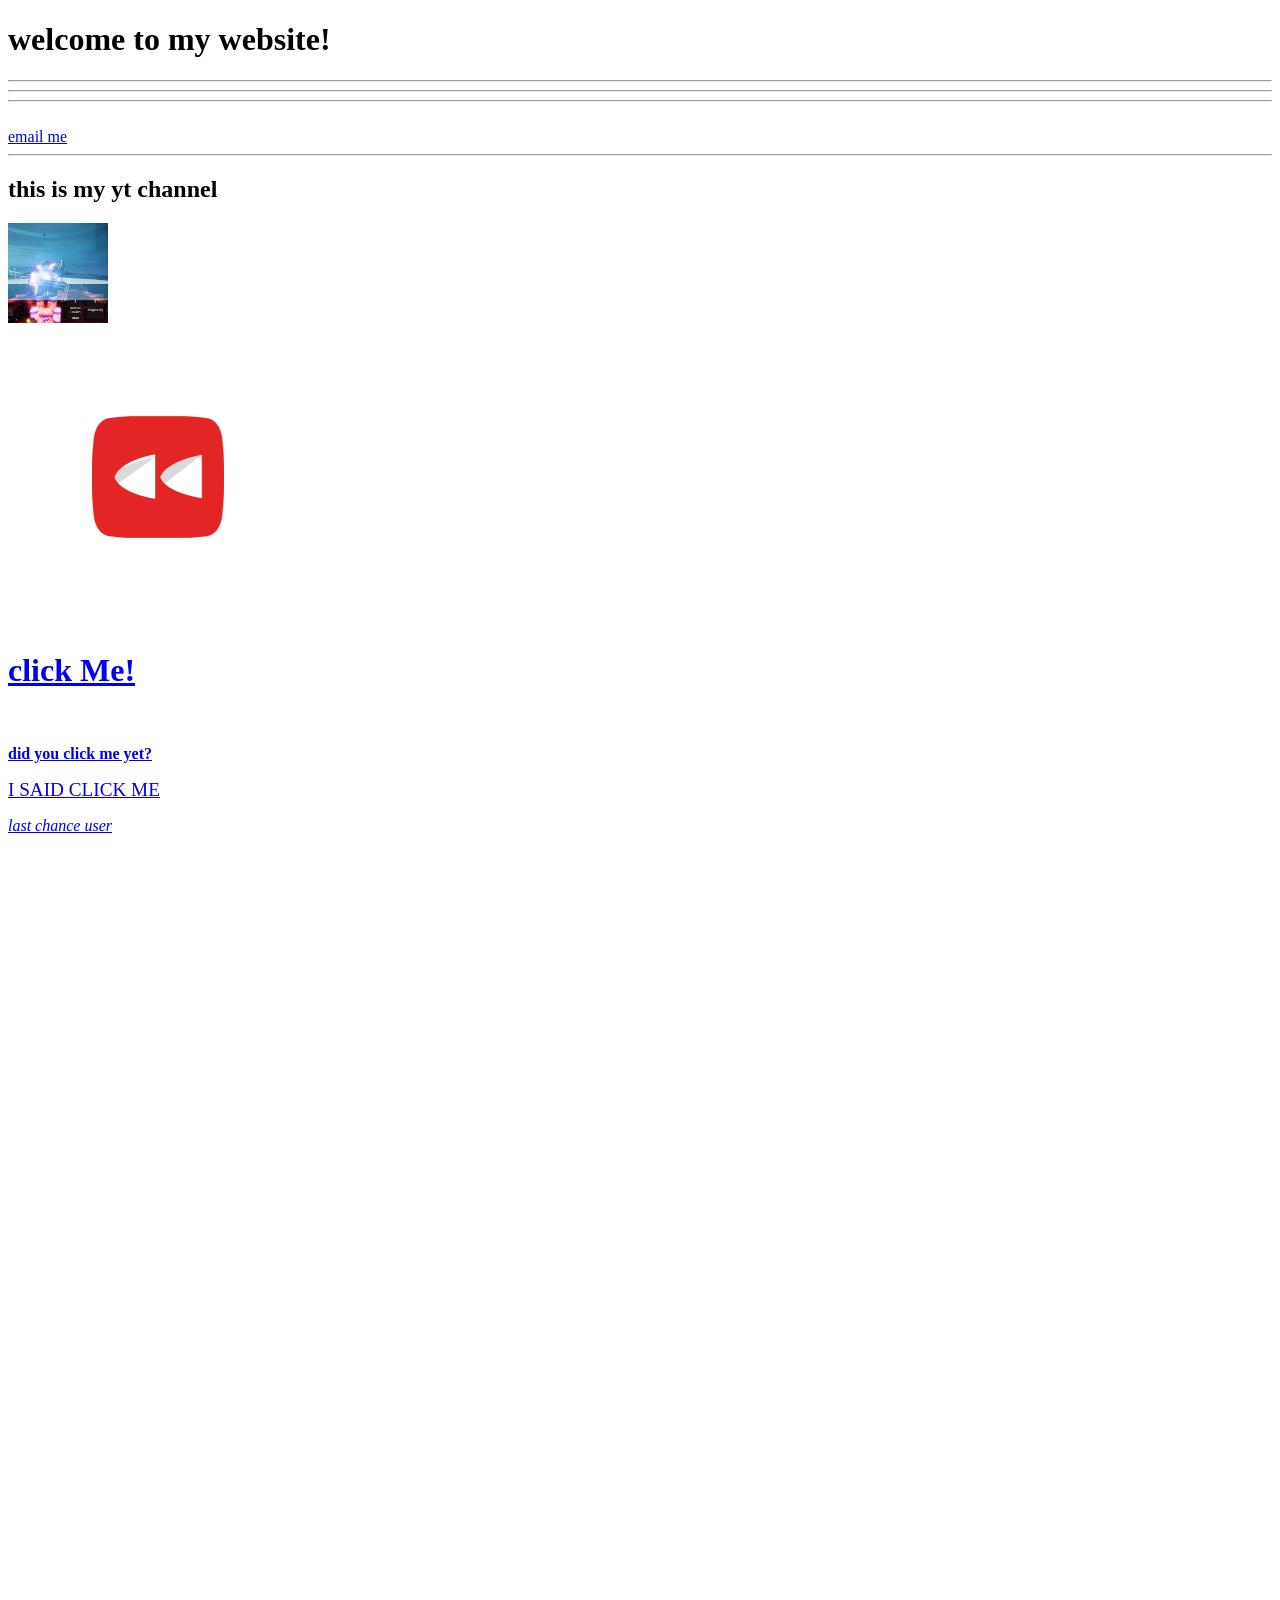
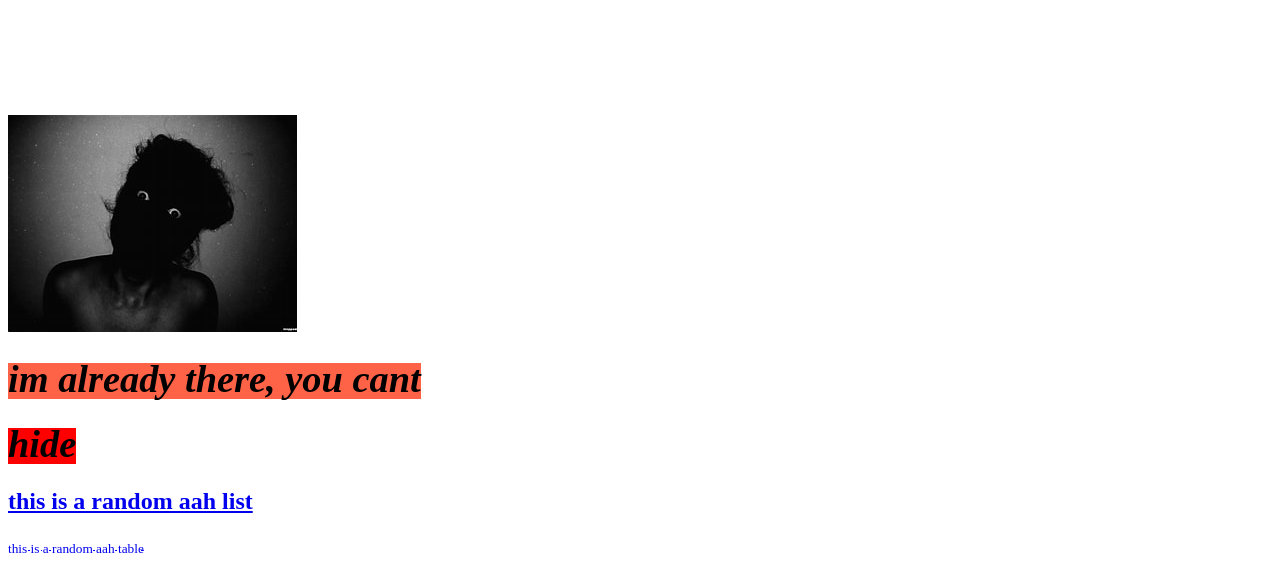
==== index.html @ 47202b8b "Add files via upload" ====
<!DOCTYPE html>
<html>
    <head>
        <link rel="icon" type="image/jpg" href="images/channels4_profile.jpg">
        <title>shadowlord's absolutely fire website</title>
        </head>
        <body>
            <h1> welcome to my website!</h1>
            <hr>
            <hr>
            <hr>
            <br>
            <a href="mailto:shadowlordondiscord590@gmail.com">
                email me
            </a>
            <hr>
                <h2>this is my yt channel</h2>
            <a href="https://www.youtube.com/@DRAGONICDUO">
            <img src="images/channels4_profile.jpg"height="100" width="100">
            </a>
            <br>
            <a href="https://www.youtube.com/">
            <img src="images/74H4.gif"
            height="300" width=" 300">
            <a href="rickroll.html">
                <h1>click Me!</h1>
            </a>
            <br>
             </a>
            <a href="rickroll.html">
                <p><b>did you click me yet?</b></p>
            </a>
            <a href="rickroll.html">
                <p><big>I SAID CLICK ME</big></p>
            </a>
            <a href="rickroll.html">
                <p><i>last chance user</i></p>
            </a>
            <br><br><br><br><br><br><br><br><br><br><br><br><br><br><br><br><br><br><br><br><br><br><br><br><br><br><br><br><br><br><br><br><br><br><br><br><br><br><br><br><br><br><br><br><br><br><br><br>
            <img src="images/creepy image.jpeg">
            <br>
            <h1><span style="background-color:tomato;  "><big><b><i>im already there, you cant </i></b></big></h1> 
            <h1></span><span style="background-color:red;"><b><i><big>hide</big></i></b></span> </h1>
            <a href="randomlist.html">
                <h2>this is a random aah list</h2>

            </a>
            <a href="randomtable.html">
                <sub>this is a random aah table</sub>

            </a>
        </body>
    
</html>
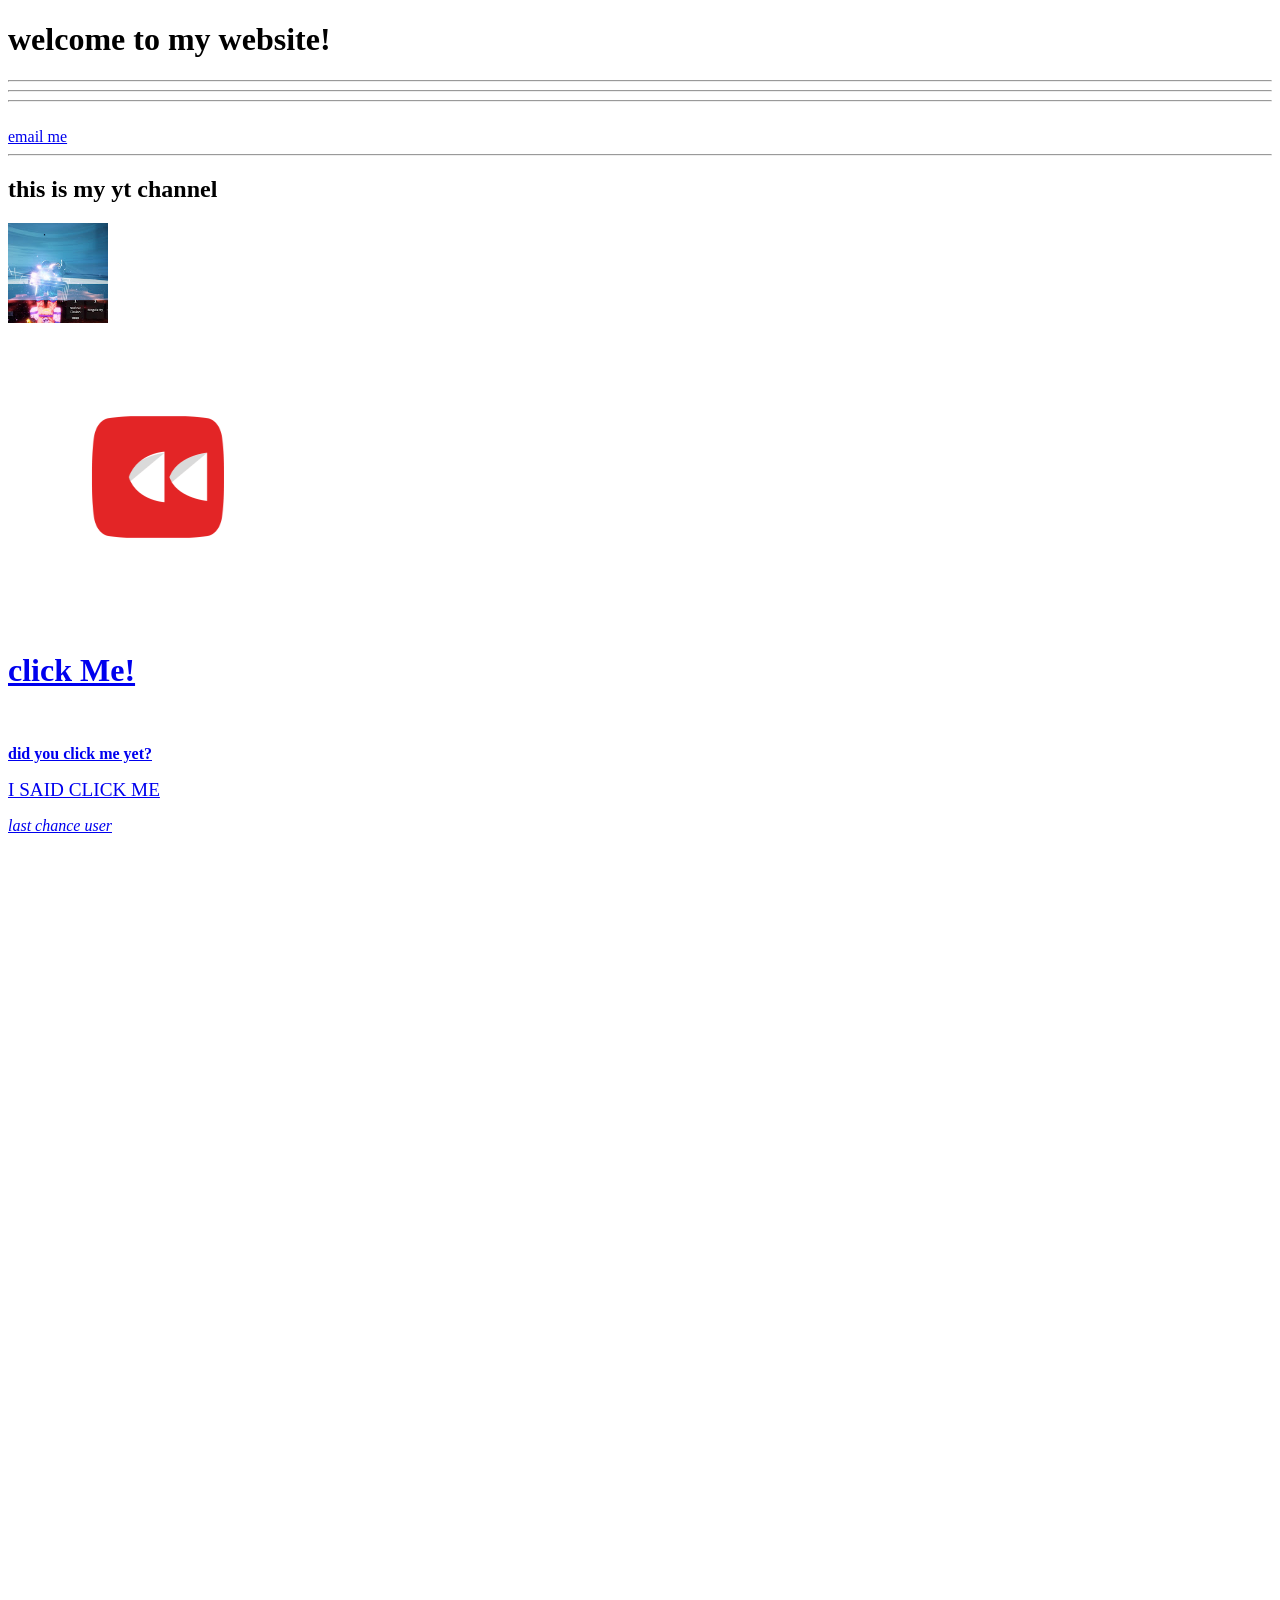
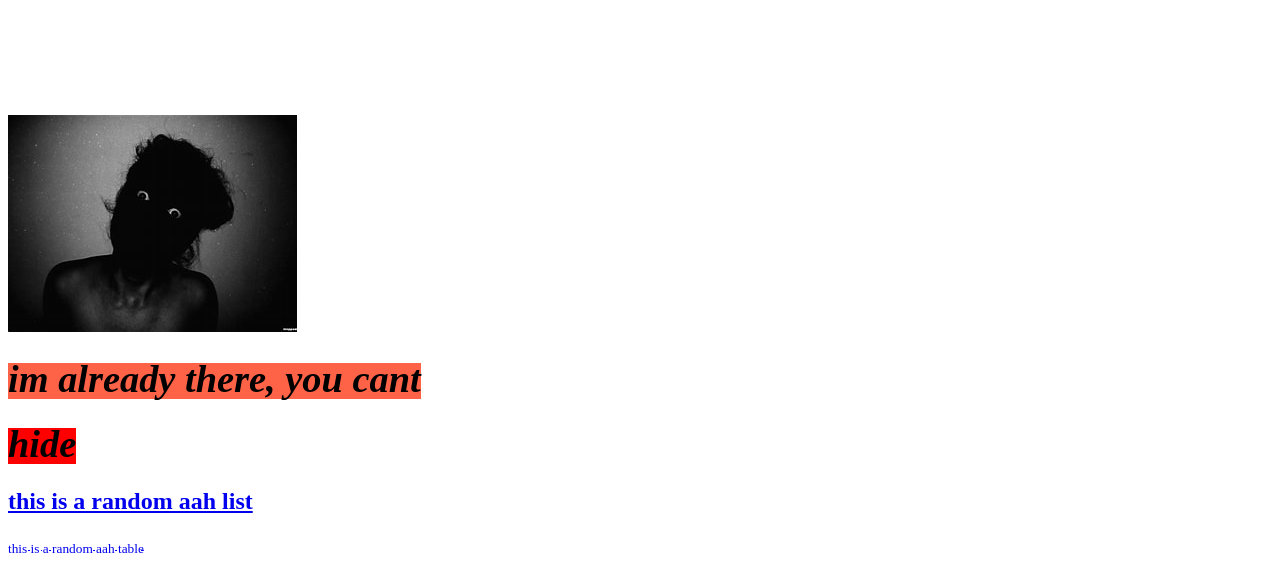
==== commit ff8e7695: "Updated index.html to make sure its verified on google" ====
--- a/index.html
+++ b/index.html
@@ -3,6 +3,7 @@
     <head>
         <link rel="icon" type="image/jpg" href="images/channels4_profile.jpg">
         <title>shadowlord's absolutely fire website</title>
+        <meta name="google-site-verification" content="-Vsg3QNijONDwPNbxyBwW1E_iCfZyrxIFF78eOEz-FA" />
         </head>
         <body>
             <h1> welcome to my website!</h1>
@@ -51,4 +52,4 @@
             </a>
         </body>
     
-</html>+</html>
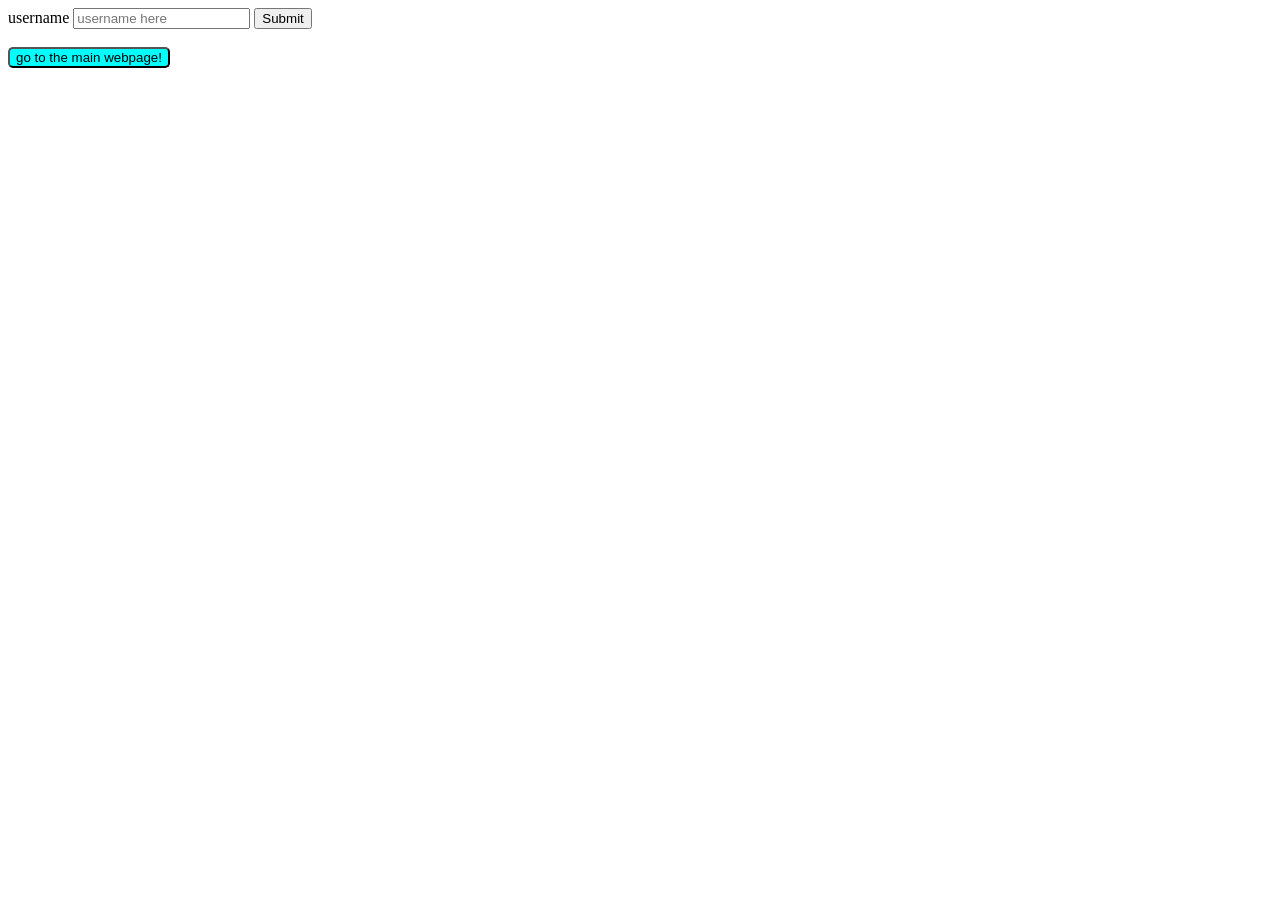
==== commit 15d5593e: "updated websitev with a new page and buttons" ====
--- a/index.html
+++ b/index.html
@@ -1,55 +1,18 @@
-<!DOCTYPE html>
+<!DOCTYPE html> 
 <html>
     <head>
-        <link rel="icon" type="image/jpg" href="images/channels4_profile.jpg">
-        <title>shadowlord's absolutely fire website</title>
-        <meta name="google-site-verification" content="-Vsg3QNijONDwPNbxyBwW1E_iCfZyrxIFF78eOEz-FA" />
-        </head>
-        <body>
-            <h1> welcome to my website!</h1>
-            <hr>
-            <hr>
-            <hr>
-            <br>
-            <a href="mailto:shadowlordondiscord590@gmail.com">
-                email me
-            </a>
-            <hr>
-                <h2>this is my yt channel</h2>
-            <a href="https://www.youtube.com/@DRAGONICDUO">
-            <img src="images/channels4_profile.jpg"height="100" width="100">
-            </a>
-            <br>
-            <a href="https://www.youtube.com/">
-            <img src="images/74H4.gif"
-            height="300" width=" 300">
-            <a href="rickroll.html">
-                <h1>click Me!</h1>
-            </a>
-            <br>
-             </a>
-            <a href="rickroll.html">
-                <p><b>did you click me yet?</b></p>
-            </a>
-            <a href="rickroll.html">
-                <p><big>I SAID CLICK ME</big></p>
-            </a>
-            <a href="rickroll.html">
-                <p><i>last chance user</i></p>
-            </a>
-            <br><br><br><br><br><br><br><br><br><br><br><br><br><br><br><br><br><br><br><br><br><br><br><br><br><br><br><br><br><br><br><br><br><br><br><br><br><br><br><br><br><br><br><br><br><br><br><br>
-            <img src="images/creepy image.jpeg">
-            <br>
-            <h1><span style="background-color:tomato;  "><big><b><i>im already there, you cant </i></b></big></h1> 
-            <h1></span><span style="background-color:red;"><b><i><big>hide</big></i></b></span> </h1>
-            <a href="randomlist.html">
-                <h2>this is a random aah list</h2>
-
-            </a>
-            <a href="randomtable.html">
-                <sub>this is a random aah table</sub>
-
-            </a>
-        </body>
-    
+        <title>login page</title>
+        <meta name="keywords" content="login, signup,page">
+    </head>
+    <body>
+        <form>
+            <label for="fname">username</label>
+            <input type="text" id="fname" name="fname" placeholder="username here">
+            <input type="submit">
+        </form>
+        <br>
+        <a href="mainpage.html">
+        <button style="background-color: aqua; border-radius: 5px;">go to the main webpage!</button>
+        </a>
+    </body>
 </html>
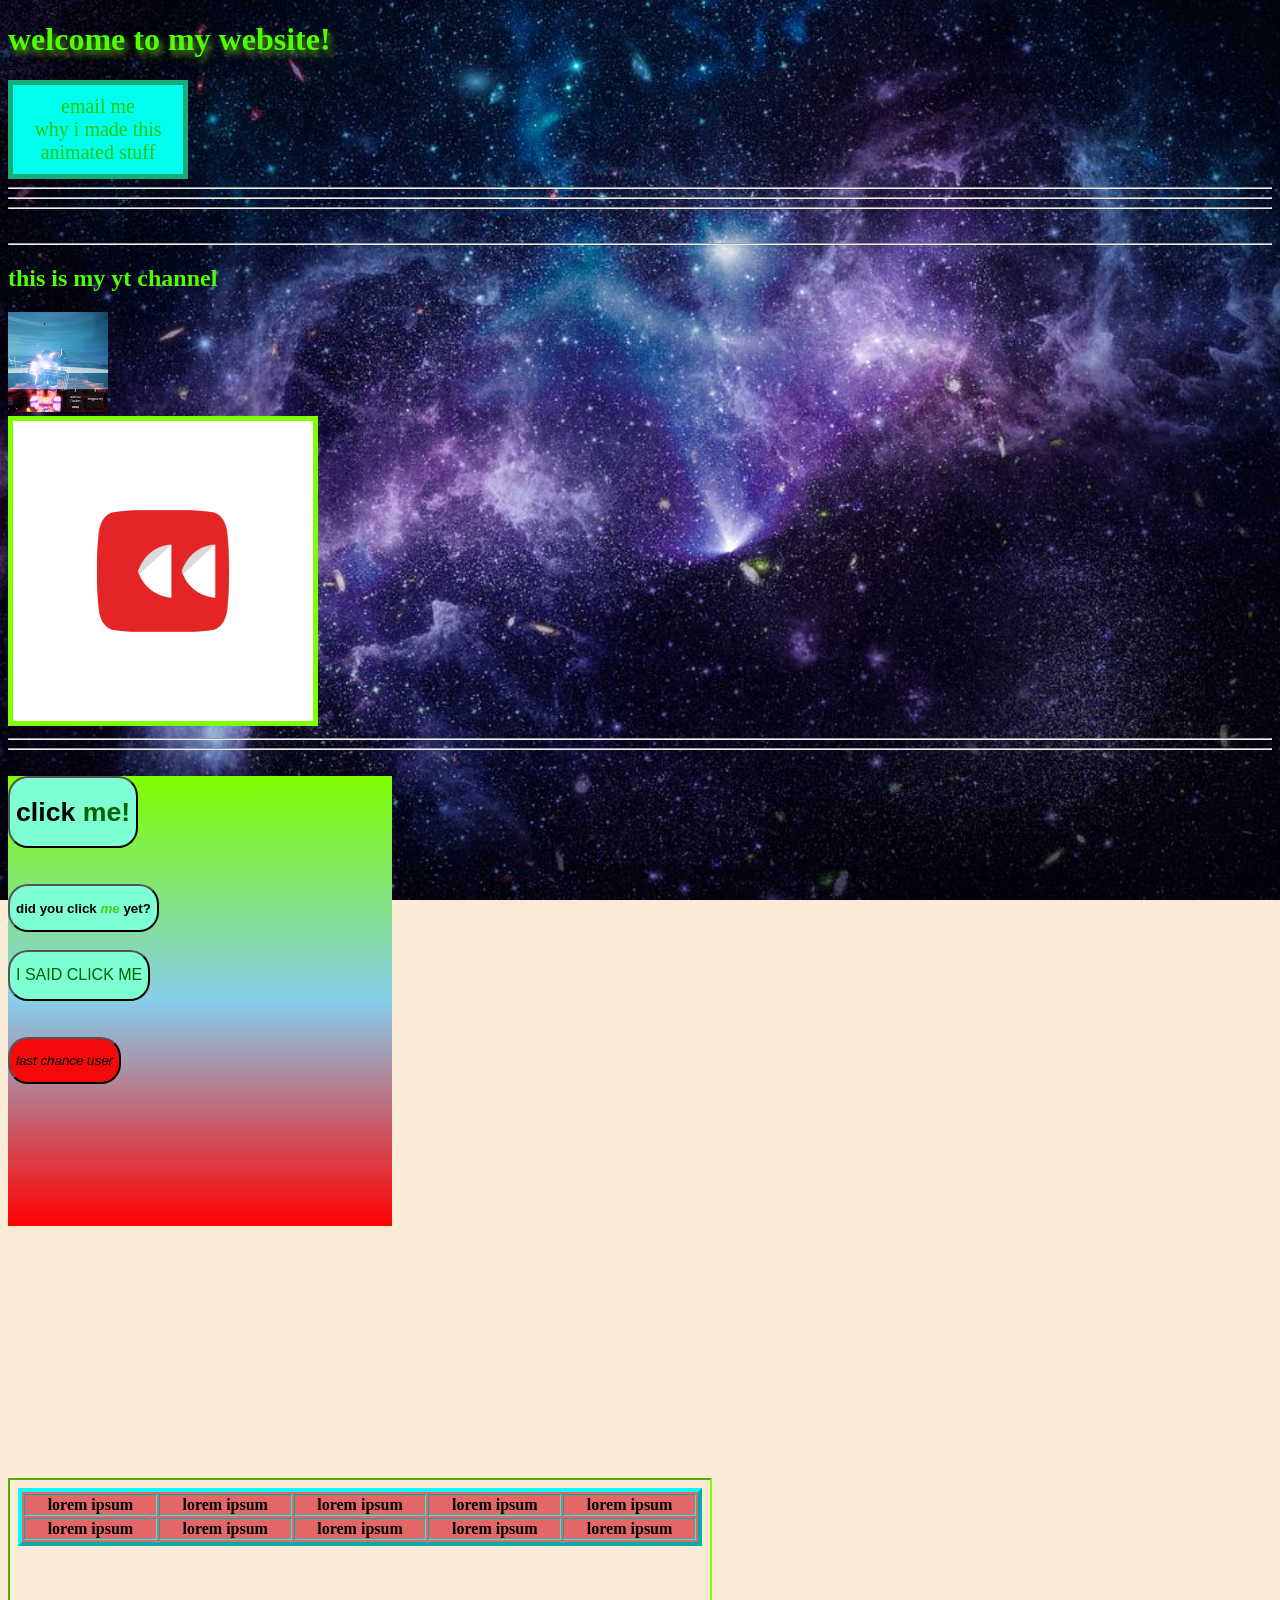
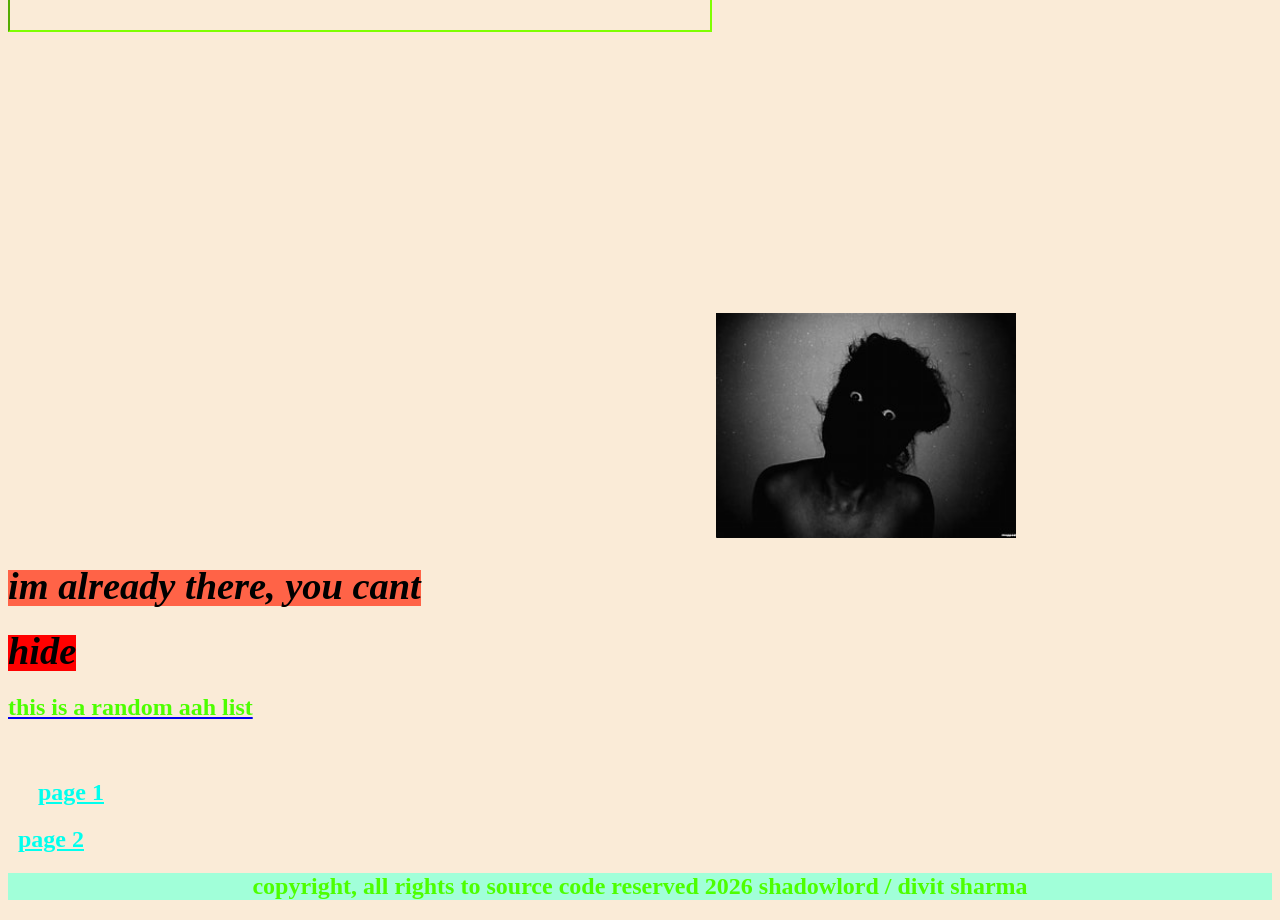
==== commit e033b5d2: "Restore website after git recovery" ====
--- a/index.html
+++ b/index.html
@@ -1,18 +1,87 @@
-<!DOCTYPE html> 
-<html>
-    <head>
-        <title>login page</title>
-        <meta name="keywords" content="login, signup,page">
-    </head>
-    <body>
-        <form>
-            <label for="fname">username</label>
-            <input type="text" id="fname" name="fname" placeholder="username here">
-            <input type="submit">
-        </form>
-        <br>
-        <a href="mainpage.html">
-        <button style="background-color: aqua; border-radius: 5px;">go to the main webpage!</button>
-        </a>
-    </body>
-</html>
+<!DOCTYPE html>
+<html>
+    <head>
+        <link rel="icon" type="image/jpg" href="images/channels4_profile.jpg">
+        <title>shadowlord's absolutely fire website</title>
+        <meta name="google-site-verification" content="-Vsg3QNijONDwPNbxyBwW1E_iCfZyrxIFF78eOEz-FA" />
+        <meta name="keywords" content="shadowlord, html, fire, absolutely, website, rickroll">
+        <meta name="viewport" content="width=device-width,initial-scale=1.0">
+        <meta http-equiv="refresh" content="30">
+        <meta name="author" content="shadowlord/divit sharma">
+        <link rel="stylesheet" href="style.css">
+        </head>
+
+
+        <body style="background-color: antiquewhite;">
+            <header>
+            <h1 class="welcome"> welcome to my website! </h1>
+           <div id="navbar">
+            <a href="mailto:shadowlordondiscord590@gmail.com">
+                email me</a> <br>
+                <a href="why i made this.html">why i made this</a> <br>
+                <a href="animatedstuff.html">animated stuff</a> <br>
+           </div>
+                </header>
+                <main>
+            <hr>    
+            <hr>
+            <hr>
+            <br>
+            <hr>
+                <h2>this is my yt channel</h2>
+            <a href="https://www.youtube.com/@DRAGONICDUO">
+            <img src="images/channels4_profile.jpg"height="100" width="100">
+            </a>
+            <br>
+            <a href="https://www.youtube.com/">
+            <img src="images/74H4.gif "
+            height="300" width=" 300" class="yt_gif">
+            <hr><hr>
+            <br>
+            <div class="rickroll_click_mes">
+                <div class="first_click_me">
+                <a href="rickroll.html">
+            <button style="background-color: aquamarine; border-radius: 20px;"><h1>click<span style="color: darkgreen;"> me!</span></h1></button>
+            </a>
+            </div>
+            <br><br>
+             </a>
+               <div class="second_click_me">
+            <a href="rickroll.html">
+                <button style="background-color: aquamarine; border-radius: 20px;"> <p><b>did you click<span style="color: rgb(70, 204, 29); font-style: oblique;"> me </span>yet?</b></p></button>
+                <br><br>
+            </a>
+            </div>
+             <div class="third_click_me">
+            <a href="rickroll.html">
+                <button style="background-color: aquamarine; border-radius: 20px;"><p><big> <span style="color: darkgreen; font: bolder;">I SAID CLICK ME</span></big></p></button> 
+            </a>
+            </div>
+            <br><br>
+              <div class="fourth_click_me">
+            <a href="rickroll.html">
+                 <button style="background-color: rgb(243, 11, 11); border-radius: 20px;"> <p><i>last chance user</i></p></button>
+            </a>
+            </div>
+            </div>
+            <iframe src="randomtable.html" width="700" class="random_table"></iframe>
+            <img src="images/creepy image.jpeg"  width="300">
+            <h1><span style="background-color:tomato;  "><big><b><i>im already there, you cant </i></b></big></h1> 
+            <h1></span><span style="background-color:red;"><b><i><big>hide</big></i></b></span> </h1>
+            <a href="randomlist.html">
+                <h2>this is a random aah list</h2>
+
+                <div class="pages">
+                    <h2><a href="index.html" title="page 1">page 1</a></h2>
+                    <h2> <a href="rickroll.html" title="page 2">page 2</a></h2>
+                </div>
+                </main>
+
+                <footer style="background-color: rgb(161, 255, 217); color: black; text-align: center;">
+                    <h2>copyright, all rights to source code reserved 2026 shadowlord / divit sharma</h2>
+                </footer>
+
+           
+        </body>
+    
+</html>
--- a/style.css
+++ b/style.css
@@ -0,0 +1,88 @@
+.rickroll_click_mes{
+    background:linear-gradient(to bottom,chartreuse,skyblue,red);
+    color: black;
+    display: flex;
+    flex-direction: column;
+    height: 50vh;
+    width: 30vw
+
+}
+
+.first_click_me:hover{
+    background-color: yellow;
+}
+
+.second_click_me:hover{
+    background-color: yellow;
+}
+
+.third_click_me:hover{
+    background-color: yellow;
+}
+
+.fourth_click_me:hover{
+    background-color: yellow;
+}
+
+.welcome{
+    font-family: "times new roman", serif;
+    color: #4dff00;
+    text-shadow: 3px 5px 6px rgb(86, 155, 16);
+    }
+
+body{
+    background-image: url(images/cHJpdmF0ZS9sci9pbWFnZXMvd2Vic2l0ZS8yMDIyLTA1L3JtMjA5LWFkai0wOV8xLmpwZw.jpg);
+    background-repeat: no-repeat;
+    background-attachment: fixed;
+    background-position: center;
+    background-size: cover;
+}
+
+h2{
+    font-family: "times new roman", serif;
+    color: rgb(77, 255, 0);
+}
+
+.yt_gif{
+    border: 5px solid;
+    border-color:chartreuse
+}
+
+.random_table{
+    margin-top: 20%;
+    margin-bottom: 40%;
+    border-color: chartreuse;
+}
+
+h1::selection   {
+    background-color: black;
+    color: red;
+}
+
+img::selection{
+    background-color: rgba(0, 255, 170, 0.269);
+    color: red;
+}
+
+.pages a{
+    color: rgb(0, 255, 238);
+    width: 100px;
+    text-align: center;
+    padding: 10px;
+}
+
+#navbar{
+    background-color: rgb(0, 255, 238);
+    border: 5px solid rgb(22, 173, 123);
+    width: 150px;
+    padding: 10px;
+    text-align: center;
+}
+
+#navbar a{
+    color: rgb(34, 198, 12);
+    text-decoration: none;
+    font-size: 20px;
+    text-shadow: px 3px 8px rgb(3, 59, 7);
+}
+
